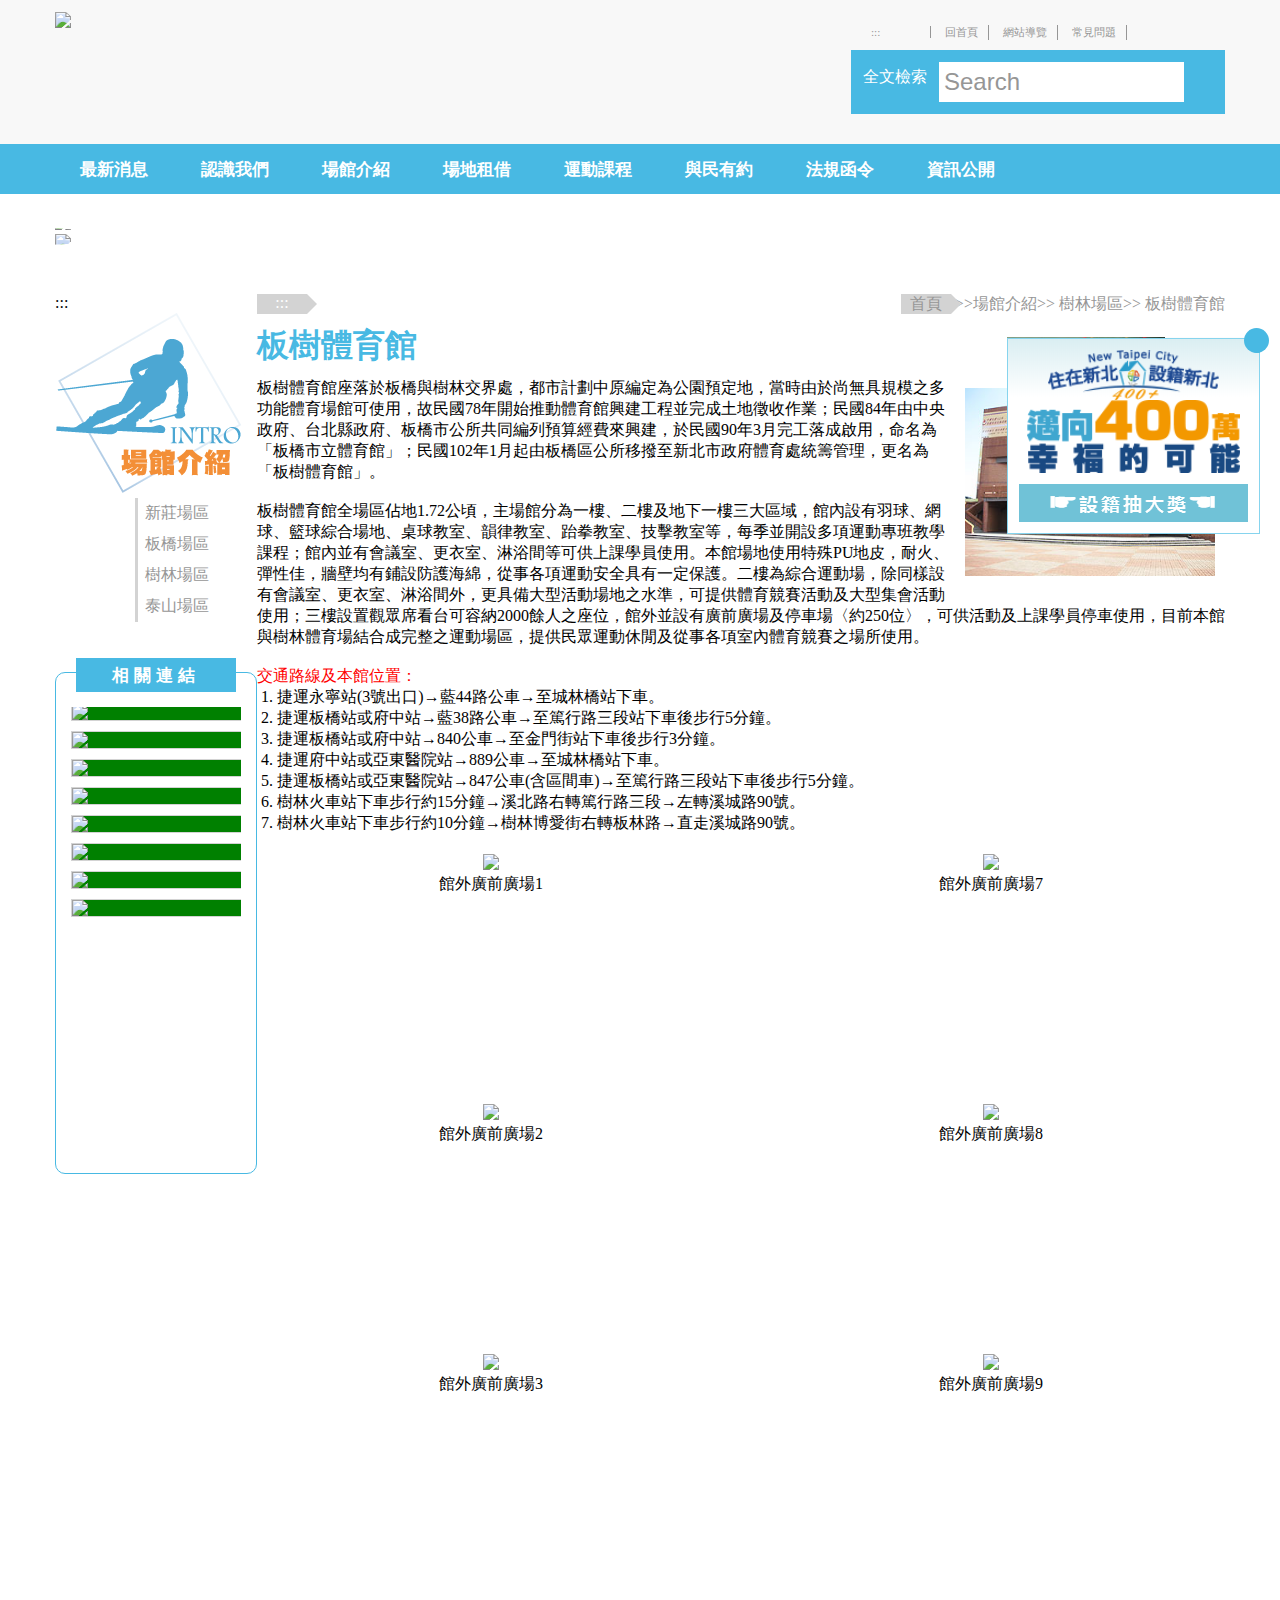
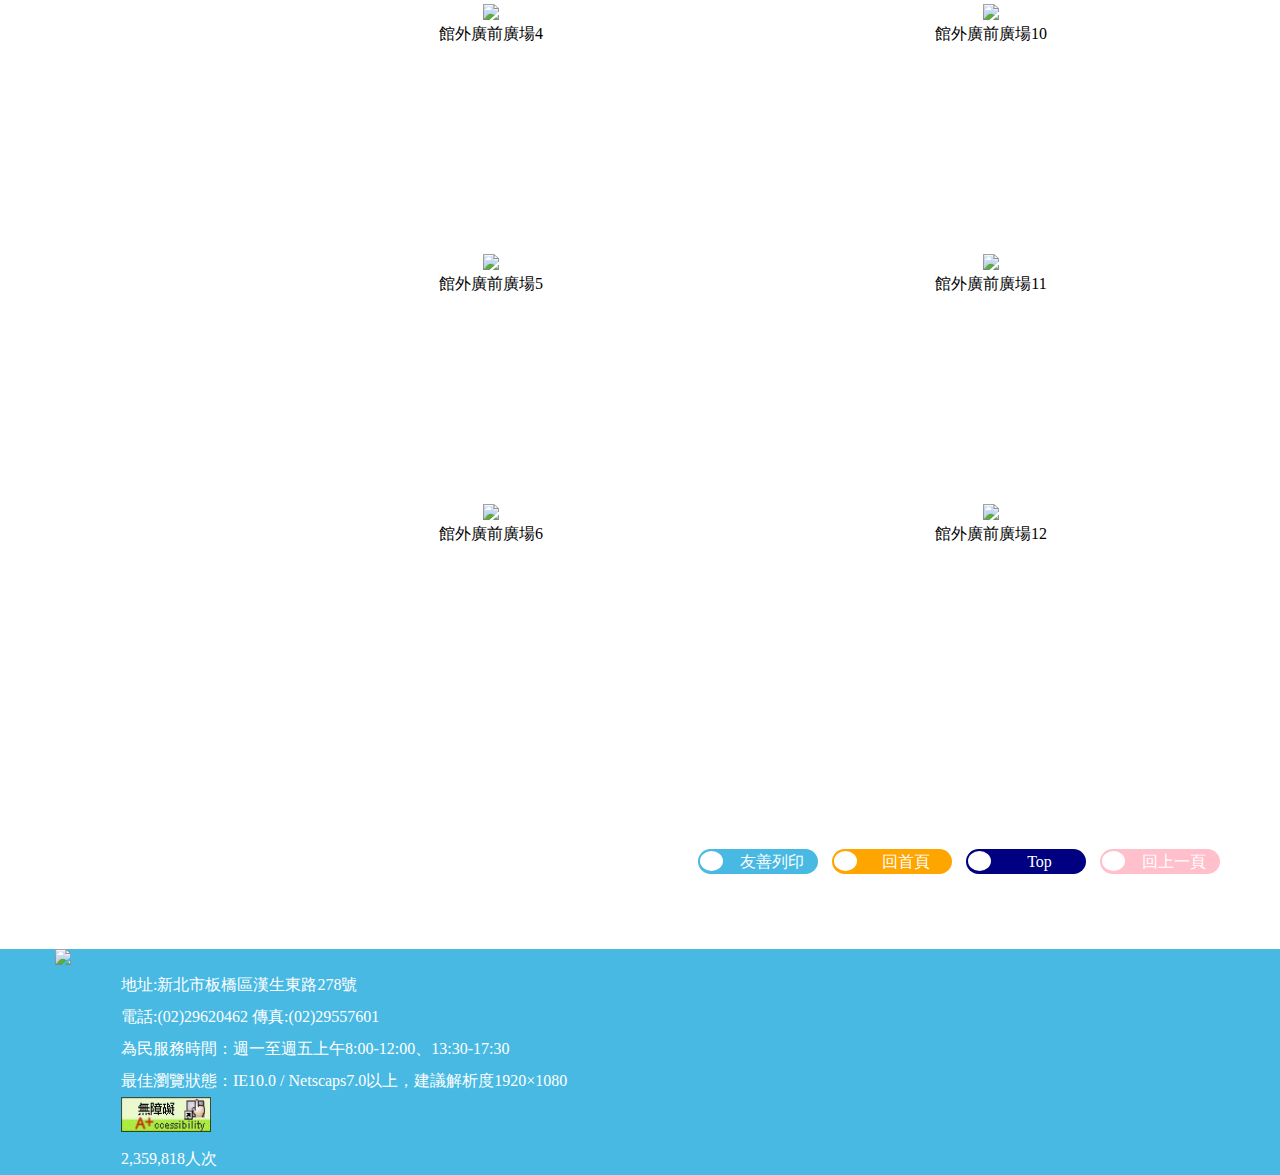
==== index.html @ 64bc8eb4 "Rename stadium.html to index.html" ====
<!DOCTYPE html>
<html>
<head>
    <title>板樹體育館</title>
    <meta name="viewport" content="width=device-width, initial-scale=1.0">
    <meta charset="UTF-8">
    <link rel="stylesheet" href="https://use.fontawesome.com/releases/v5.5.0/css/all.css" integrity="sha384-B4dIYHKNBt8Bc12p+WXckhzcICo0wtJAoU8YZTY5qE0Id1GSseTk6S+L3BlXeVIU" crossorigin="anonymous">
    <link href="https://upload.wikimedia.org/wikipedia/commons/thumb/e/e9/New_Taipei_City_Government_Logo.svg/200px-New_Taipei_City_Government_Logo.svg.png" rel="icon" type="image/x-icon">
   
   	<script src="jquery-3.3.1.min.js"></script>
    <link rel="stylesheet" href="https://cdnjs.cloudflare.com/ajax/libs/Swiper/4.4.1/css/swiper.min.css">
    <link rel="stylesheet" href="path/to/swiper.min.css">
   
    <link href="stadium.css" rel="stylesheet" type="text/css">
</head>
<body>
    <div class="wrapper">
        <div id="header">
            <div class="header-container">
                <div id="logo">
                        <a href="#"><img src="https://www.t-sports.ntpc.gov.tw/archive/image/logo.png"></img></a>
                    </div>
                <div id="hamburger"><i class="fas fa-bars"></i></div>  
                <div id="search">       
                        <ul>
                            <a href="#" ><li id="dots-icon" style="padding-right: 50px;"><div>:::</div></li></a><span>上方選單</span>
                            <a href="#"><li>回首頁</li></a><span>回首頁</span>
                            <a href="#"><li>網站導覽</li></a><span>回首頁</span>
                            <a href="#"><li>常見問題</li></a><span>回首頁</span>
                        </ul>
                        <div class="search-group">
                            <div class="text">全文檢索</div>
                            <div class="search-wrapper">
                                <input type="text" name="search" value="Search" maxlength="12" autocomplete="on" onfocus="this.value=''" id="input"/>
                                <button><i class="fas fa-search"></i></button>
                            </div>
                        </div>
                    </div> 
            </div>
        </div>
        
        <div id="nav">
            <div class="nav-container">
                    <li CLASS="nav-list">
                        <div class="nav-title"><a href="#"><p>最新消息<i class="fas fa-caret-down"></i></p></a></div>
                        <ul class="dropdown-menu">
                            <li><a href="#">活動訊息</a></li>
                            <li><a href="#">公告</a></li>
                            <li><a href="#">新聞</a></li>
                            <li><a href="#">活動花絮</a></li>
                        </ul>
                    </li>
                    <li CLASS="nav-list">
                        <div class="nav-title"><a href="#"><p>認識我們<i class="fas fa-caret-down"></i></p></a></div>
                        <ul class="dropdown-menu">
                            <li><a href="#">活動訊息</a></li>
                            <li><a href="#">公告</a></li>
                            <li><a href="#">新聞</a></li>
                            <li><a href="#">活動花絮</a></li>
                        </ul>
                    </li>
                    <li CLASS="nav-list">
                        <div class="nav-title"><a href="#"><p>場館介紹<i class="fas fa-caret-down"></i></p></a></div>
                        <ul class="dropdown-menu">
                            <li><a href="#">活動訊息</a></li>
                            <li><a href="#">公告</a></li>
                            <li><a href="#">新聞</a></li>
                            <li><a href="#">活動花絮</a></li>
                        </ul>
                    </li>
                    <li CLASS="nav-list">
                        <div class="nav-title"><a href="#"><p>場地租借<i class="fas fa-caret-down"></i></p></a></div>
                        <ul class="dropdown-menu">
                            <li><a href="#">活動訊息</a></li>
                            <li><a href="#">公告</a></li>
                            <li><a href="#">新聞</a></li>
                            <li><a href="#">活動花絮</a></li>
                        </ul>
                    </li>
                    <li CLASS="nav-list">
                        <div class="nav-title"><a href="#"><p>運動課程<i class="fas fa-caret-down"></i></p></a></div>
                        <ul class="dropdown-menu">
                            <li><a href="#">活動訊息</a></li>
                            <li><a href="#">公告</a></li>
                            <li><a href="#">新聞</a></li>
                            <li><a href="#">活動花絮</a></li>
                        </ul>
                    </li>
                    <li CLASS="nav-list">
                        <div class="nav-title"><a href="#"><p>與民有約<i class="fas fa-caret-down"></i></p></a></div>
                        <ul class="dropdown-menu">
                            <li><a href="#">活動訊息</a></li>
                            <li><a href="#">公告</a></li>
                            <li><a href="#">新聞</a></li>
                            <li><a href="#">活動花絮</a></li>
                        </ul>
                    </li>
                    <li CLASS="nav-list">
                        <div class="nav-title"><a href="#"><p>法規函令<i class="fas fa-caret-down"></i></p></a></div>
                        <ul class="dropdown-menu">
                            <li><a href="#">活動訊息</a></li>
                            <li><a href="#">公告</a></li>
                            <li><a href="#">新聞</a></li>
                            <li><a href="#">活動花絮</a></li>
                        </ul>
                    </li>
                    <li CLASS="nav-list">
                        <div class="nav-title"><a href="#"><p>資訊公開<i class="fas fa-caret-down"></i></p></a></div>
                        <ul class="dropdown-menu">
                            <li><a href="#">活動訊息</a></li>
                            <li><a href="#">公告</a></li>
                            <li><a href="#">新聞</a></li>
                            <li><a href="#">活動花絮</a></li>
                        </ul>
                    </li>
            </div>
        </div>
        <!--hidden-dropdown-->
        <div id="hidden">
            <div class="search">       
                        <ul>
                            <a href="#" ><li id="dots-icon" style="padding-right: 50px;"><div>:::</div></li></a>
                            <a href="#"><li>回首頁</li></a>
                            <a href="#"><li>網站導覽</li></a>
                            <a href="#"><li>常見問題</li></a>
                        </ul>
                        <div class="search-group">
                            <div class="text">全文檢索</div>
                            <div class="search-wrapper">
                                <input type="text" name="search" value="Search" maxlength="12" autocomplete="on" onfocus="this.value=''" id="input"/>
                                <button><i class="fas fa-search"></i></button>
                            </div>
                        </div>
                    </div>
           <div class="nav">
            <div class="nav-container">
                <li CLASS="nav-list">
                        <div class="nav-title"><a href="#"><p>最新消息<i class="fas fa-caret-down"></i></p></a></div>
                        <ul class="dropdown-menu">
                            <li><a href="#">活動訊息</a></li>
                            <li><a href="#">公告</a></li>
                            <li><a href="#">新聞</a></li>
                            <li><a href="#">活動花絮</a></li>
                        </ul>
                    </li>
                    <li CLASS="nav-list">
                        <div class="nav-title"><a href="#"><p>認識我們<i class="fas fa-caret-down"></i></p></a></div>
                        <ul class="dropdown-menu">
                            <li><a href="#">活動訊息</a></li>
                            <li><a href="#">公告</a></li>
                            <li><a href="#">新聞</a></li>
                            <li><a href="#">活動花絮</a></li>
                        </ul>
                    </li>
                    <li CLASS="nav-list">
                        <div class="nav-title"><a href="#"><p>場館介紹<i class="fas fa-caret-down"></i></p></a></div>
                        <ul class="dropdown-menu">
                            <li><a href="#">活動訊息</a></li>
                            <li><a href="#">公告</a></li>
                            <li><a href="#">新聞</a></li>
                            <li><a href="#">活動花絮</a></li>
                        </ul>
                    </li>
                    <li CLASS="nav-list">
                        <div class="nav-title"><a href="#"><p>場地租借<i class="fas fa-caret-down"></i></p></a></div>
                        <ul class="dropdown-menu">
                            <li><a href="#">活動訊息</a></li>
                            <li><a href="#">公告</a></li>
                            <li><a href="#">新聞</a></li>
                            <li><a href="#">活動花絮</a></li>
                        </ul>
                    </li>
                    <li CLASS="nav-list">
                        <div class="nav-title"><a href="#"><p>運動課程<i class="fas fa-caret-down"></i></p></a></div>
                        <ul class="dropdown-menu">
                            <li><a href="#">活動訊息</a></li>
                            <li><a href="#">公告</a></li>
                            <li><a href="#">新聞</a></li>
                            <li><a href="#">活動花絮</a></li>
                        </ul>
                    </li>
                    <li CLASS="nav-list">
                        <div class="nav-title"><a href="#"><p>與民有約<i class="fas fa-caret-down"></i></p></a></div>
                        <ul class="dropdown-menu">
                            <li><a href="#">活動訊息</a></li>
                            <li><a href="#">公告</a></li>
                            <li><a href="#">新聞</a></li>
                            <li><a href="#">活動花絮</a></li>
                        </ul>
                    </li>
                    <li CLASS="nav-list">
                        <div class="nav-title"><a href="#"><p>法規函令<i class="fas fa-caret-down"></i></p></a></div>
                        <ul class="dropdown-menu">
                            <li><a href="#">活動訊息</a></li>
                            <li><a href="#">公告</a></li>
                            <li><a href="#">新聞</a></li>
                            <li><a href="#">活動花絮</a></li>
                        </ul>
                    </li>
                    <li CLASS="nav-list">
                        <div class="nav-title"><a href="#"><p>資訊公開<i class="fas fa-caret-down"></i></p></a></div>
                        <ul class="dropdown-menu">
                            <li><a href="#">活動訊息</a></li>
                            <li><a href="#">公告</a></li>
                            <li><a href="#">新聞</a></li>
                            <li><a href="#">活動花絮</a></li>
                        </ul>
                    </li>
            </div>
        </div>
        </div>
        <div id="slider">
            <div id="slider-container">
                <div class="swiper-container">
                    <div class="swiper-wrapper">
                        <div class="swiper-slide">
                            <img src="https://vinsonmortgage.com/wp-content/uploads/2016/01/little-girl-with-puppy-on-the-couch-1200x350-c-default.jpg">
                        </div>
                        <div class="swiper-slide">
                            <img src="https://dogslednh.com/wp-content/uploads/2016/11/Sled-Dogs-1200x350.jpg">
                        </div>
                        <div class="swiper-slide">
                            <img src="https://metrodogsmn.com/wp-content/uploads/2012/01/Blog-Jan-182-1200x350-c-default.jpg">
                        </div>
                    </div>                
                </div>   

            </div>
            <div id="whitespace-top"></div>
            <div id="whitespace-bottom"></div>
        </div>
        
        <div id="main">
            <menu id="menu">
                <div id="left-icon" onclick="goUpH()">:::</div>
                <img src="img/ski.png" alt="場館介紹"></img>
                <ul>
                    <li><span class="ball">(..)</span><a href="https://www.t-sports.ntpc.gov.tw/content/?parent_id=10127&type_id=10127">新莊場區</a></li>     
                    <li><span class="ball">(..)</span><a href="https://www.t-sports.ntpc.gov.tw/content/?parent_id=10127&type_id=10127">板橋場區</a></li>
                    <li><span class="ball">(..)</span><a href="https://www.t-sports.ntpc.gov.tw/content/?parent_id=10127&type_id=10127">樹林場區</a></li>
                    <li><span class="ball">(..)</span><a href="https://www.t-sports.ntpc.gov.tw/content/?parent_id=10127&type_id=10127">泰山場區</a></li>
                </ul>
                <div id="links">
                    <h2>相關連結</h2>
                        <div class="img-container">
                            <div><a href="#"><img src="https://www.t-sports.ntpc.gov.tw/archive/ad/5paw5YyX5pm65oWn56S(2B5Y2A57O757WxXzE4MDkwMzAyMDQyMw(3D(3D.gif"></a></div>
    	                    <div><a href="#"><img src="https://www.t-sports.ntpc.gov.tw/archive/ad/QmFubmVyNTYweDE1MHAoQUnmqpQpLmpwZy3lpKflsLrlr7hfMTgxMDE4MDE1MTE0.jpg"></a></div>
    	                    <div><a href="#"><img src="https://www.t-sports.ntpc.gov.tw/archive/ad/NDQ0NDQ057ay6Lev5LiN5Y(2Bv6LOj6I(2B46YWS572w6YyiKOWwj(2BWclilfMTgwNTMxMDkxNjI3.jpg"></a></div>
    	                    <div><a href="#"><img src="https://www.t-sports.ntpc.gov.tw/archive/ad/5aSv6YGL5YuVYmFubmVyLTEyMFg2MC0tMDQxOF8xODA0MTgwOTA1NTg(3D.jpg"></a></div>
    	                    <div><a href="#"><img src="https://www.t-sports.ntpc.gov.tw/archive/ad/aW1hZ2UxNjM2MDc4MTg2MjY0MjI4NjAzIC0yXzE2MDgzMTEwMzYzNQ(3D(3D.jpg"></a></div>
    	                    <div><a href="#"><img src="https://www.t-sports.ntpc.gov.tw/archive/ad/bG9nb18xNjA2MjIwOTI4MDU(3D.png"></a></div>
    	                    <div><a href="#"><img src="https://www.t-sports.ntpc.gov.tw/archive/ad/MTIzXzE2MDYxNzA2MjE0OA(3D(3D.jpg"></a></div>
    	                    <div><a href="#"><img src="https://www.t-sports.ntpc.gov.tw/archive/ad/YmFubmVyXzYwNDhfMTUwNTI3MTE1MTQ0.bmp"></a></div>
                        </div>  
                </div>
            </menu>
            <div id="content">
                <div class="icon-sign" id="icon-dot" onclick="goUp()">:::</div>
                <div style="float:right">
                <div class="icon-sign" id="firstpage"><a href="https://www.t-sports.ntpc.gov.tw/">首頁</a></div>
                    <a href="#">>>場館介紹>></a>
                    <a href="#">樹林場區>></a>
                    <a href="#">板樹體育館</a>    
                </div>
                <h1>板樹體育館</h1>
                <img id="img-left" src="img/building.jpg"></img>
                <p>板樹體育館座落於板橋與樹林交界處，都市計劃中原編定為公園預定地，當時由於尚無具規模之多功能體育場館可使用，故民國78年開始推動體育館興建工程並完成土地徵收作業；民國84年由中央政府、台北縣政府、板橋市公所共同編列預算經費來興建，於民國90年3月完工落成啟用，命名為「板橋市立體育館」；民國102年1月起由板橋區公所移撥至新北市政府體育處統籌管理，更名為「板樹體育館」。</p>
                <br>
                <p>板樹體育館全場區佔地1.72公頃，主場館分為一樓、二樓及地下一樓三大區域，館內設有羽球、網球、籃球綜合場地、桌球教室、韻律教室、跆拳教室、技擊教室等，每季並開設多項運動專班教學課程；館內並有會議室、更衣室、淋浴間等可供上課學員使用。本館場地使用特殊PU地皮，耐火、彈性佳，牆壁均有鋪設防護海綿，從事各項運動安全具有一定保護。二樓為綜合運動場，除同樣設有會議室、更衣室、淋浴間外，更具備大型活動場地之水準，可提供體育競賽活動及大型集會活動使用；三樓設置觀眾席看台可容納2000餘人之座位，館外並設有廣前廣場及停車場〈約250位〉，可供活動及上課學員停車使用，目前本館與樹林體育場結合成完整之運動場區，提供民眾運動休閒及從事各項室內體育競賽之場所使用。</p>
                <br>
                <p style="color:red">交通路線及本館位置：</p>
               <ol>
                 <li>捷運永寧站(3號出口)→藍44路公車→至城林橋站下車。</li>  
                 <li>捷運板橋站或府中站→藍38路公車→至篤行路三段站下車後步行5分鐘。</li>  
                 <li>捷運板橋站或府中站→840公車→至金門街站下車後步行3分鐘。</li>  
                 <li>捷運府中站或亞東醫院站→889公車→至城林橋站下車。</li>  
                 <li>捷運板橋站或亞東醫院站→847公車(含區間車)→至篤行路三段站下車後步行5分鐘。</li>  
                 <li>樹林火車站下車步行約15分鐘→溪北路右轉篤行路三段→左轉溪城路90號。</li>  
                 <li>樹林火車站下車步行約10分鐘→樹林博愛街右轉板林路→直走溪城路90號。</li>  
               </ol>
                <div id="gallery">
                    <div class="thumbnail">
                        <div class="img-container">
                            <img src="https://www.t-sports.ntpc.gov.tw/archive/image/pic04j_03.jpg">
                        </div>
                        <p>館外廣前廣場1</p>
                    </div>
                    <div class="thumbnail">
                        <div class="img-container">
                            <img src="https://www.t-sports.ntpc.gov.tw/archive/image/pic04j_05.jpg">
                        </div>
                        <p>館外廣前廣場2</p>
                    </div>
                    <div class="thumbnail">
                        <div class="img-container">
                            <img src="https://www.t-sports.ntpc.gov.tw/archive/image/pic04j_06.jpg">
                        </div>
                        <p>館外廣前廣場3</p>
                    </div>
                    <div class="thumbnail">
                        <div class="img-container">
                            <img src="https://www.t-sports.ntpc.gov.tw/archive/image/pic04j_07.jpg">
                        </div>
                        <p>館外廣前廣場4</p>
                    </div>
                    <div class="thumbnail">
                        <div class="img-container">
                            <img src="https://www.t-sports.ntpc.gov.tw/archive/image/pic04j_08.jpg">
                        </div>
                        <p>館外廣前廣場5</p>
                    </div>
                    <div class="thumbnail">
                        <div class="img-container">
                            <img src="https://www.t-sports.ntpc.gov.tw/archive/image/pic04j_09.jpg">
                        </div>
                        <p>館外廣前廣場6</p>
                    </div>
                    <div class="thumbnail">
                        <div class="img-container">
                            <img src="https://www.t-sports.ntpc.gov.tw/archive/image/pic04j_10.jpg">
                        </div>
                        <p>館外廣前廣場7</p>
                    </div>
                    <div class="thumbnail">
                        <div class="img-container">
                            <img src="https://www.t-sports.ntpc.gov.tw/archive/image/pic04j_11.jpg">
                        </div>
                        <p>館外廣前廣場8</p>
                    </div>
                    <div class="thumbnail">
                        <div class="img-container">
                            <img src="https://www.t-sports.ntpc.gov.tw/archive/image/pic04j_12.jpg">
                        </div>
                        <p>館外廣前廣場9</p>
                    </div>
                    <div class="thumbnail">
                        <div class="img-container">
                            <img src="https://www.t-sports.ntpc.gov.tw/archive/image/pic04j_13.jpg">
                        </div>
                        <p>館外廣前廣場10</p>
                    </div>
                    <div class="thumbnail">
                        <div class="img-container">
                            <img src="https://www.t-sports.ntpc.gov.tw/archive/image/pic04j_12.jpg">
                        </div>
                        <p>館外廣前廣場11</p>
                    </div>
                    <div class="thumbnail">
                        <div class="img-container">
                            <img src="https://www.t-sports.ntpc.gov.tw/archive/image/pic04j_07.jpg">
                        </div>
                        <p>館外廣前廣場12</p>
                    </div>
                </div>
                <div id="icon-roundsign-group">
                    <div class="icon-roundsign" id="print">
                        <i class="fas fa-laptop"></i><p>友善列印</p>
                    </div>
                    <div class="icon-roundsign" id="home">
                        <i class="fas fa-home"></i>回首頁
                    </div>
                    <div class="icon-roundsign" id="top">
                        <i class="fas fa-cloud-upload-alt"></i>Top
                    </div>
                    <div class="icon-roundsign" id="previous">
                        <i class="fas fa-arrow-right"></i>回上一頁
                    </div>
                </div>
            </div>            
        </div>
        
        <div id="footer">
            <div class="footer-container">
                <div id="small-logo">
                        <a href="mailto:www.googl.com"><img src="https://www.t-sports.ntpc.gov.tw/archive/image/logo.png"></img></a>
                    </div>
                    <div id="contact">
                        <p>地址:新北市板橋區漢生東路278號</p>
                        <p>電話:(02)29620462 傳真:(02)29557601</p>
                        <p>為民服務時間：週一至週五上午8:00-12:00、13:30-17:30</p>
                        <p>最佳瀏覽狀態：IE10.0 / Netscaps7.0以上，建議解析度1920×1080</p>
                        <img src="img/A+.jpg" style="width:90px; height:35px">
                        <p>2,359,818人次</p>
                    </div>
            </div>
        </div>            
    </div>
     <div id="banner">
        <img src="img/banner.png"></img>
        <div class="close">
            <i class="fas fa-times"></i>
        </div>
    </div>
<script src="https://ajax.googleapis.com/ajax/libs/jquery/3.3.1/jquery.min.js"></script>				
<script src="https://cdnjs.cloudflare.com/ajax/libs/Swiper/4.4.1/js/swiper.min.js"></script>
<script src="https://cdnjs.cloudflare.com/ajax/libs/Swiper/4.4.1/js/swiper.esm.js"></script>
<script src="https://cdnjs.cloudflare.com/ajax/libs/Swiper/4.4.1/js/swiper.esm.bundle.js"></script>
    
<script type="text/javascript" src="stadium.js"></script>
<script src="path/to/swiper.min.js"></script>
</body>
</html>
---- stadium.css ----
/*css variables*******************************************************************/
:root{
    --grey:#969696;
    --blue:#48b9e3;
}
/*global*************************************************************************/
*{
    margin:0;
    padding:0;
}
/*.wrapper{*/
/*    display:grid;*/
/*    grid-template-areas:"header"*/
/*                        "nav"*/
/*                        "slider"*/
/*                        "main"*/
/*                        "footer"*/
/*}*/
/*#header{grid-area:header; z-index: 5}*/
/*#nav{grid-area:nav;z-index: 5}*/
/*#slider{grid-area:slider;}*/
/*#main{grid-area:main;z-index: 3}*/
/*#footer{grid-area:footer;}*/
/*.nested{*/
/*    display:grid;*/
/*    grid-template-areas:"left right";*/
    /*grid-template-columns:250px 1fr;*/
/*    grid-gap:3em;*/
/*}*/
/*#logo{grid-area:left;justify-self:start}*/
/*#search{grid-area:right;justify-self:end}*/
/*#menu{grid-area:left}*/
/*#content{grid-area:right}*/
/*#small-logo{grid-area:left;}*/
/*#contact{grid-area:right;}*/

/********************************************************************************/
.header-container, .nav-container, .img-container, #main, .footer-container{
    max-width:1170px;
    margin:0 auto;
}
#header{
    background:#f8f8f8;
    position: relative;
}
.header-container{
    position: relative;
    height:120px;
    padding:12px;
}
#hamburger{
    position: absolute;
    right:20px;
    cursor:pointer;
    display: none;
}
#hamburger i{
    color:var(--blue);
    border:1px var(--blue) solid;
    border-radius: 5px;
    padding:5px 12px;
    font-size: 2rem;
}
#logo{
    display: inline-block;
    float:left;
}
#search{
    display: inline-block;
    position: absolute;
    right:12px;
}
#search ul{
    margin:10px;
}
#search li{
    display: inline-block;
    color:var(--grey);
    padding:0 10px;
    border-right:1px var(--grey) solid;
    font-size:0.7rem; 
}
#search ul span{
    background:lightgrey;
    border-radius: 10px;
    padding:5px 10px;
    display: none;
}
.search-group{
    background:var(--blue);
    width:350px;
    color:white;  
    display:table-cell;
    padding:12px;
}
.search-group .text{
    float:left;
    vertical-align: middle;
    margin:5px 12px 5px 0;
}
.search-wrapper{
    position: relative;
    width:70%;
    float: left;
}
.search-wrapper input{
    float:left;
    box-sizing: border-box;
    /*padding-right:60px;*/
    width:100%;
    border:none;
    height:40px;
    color:var(--grey);
    padding-left: 5px;
    font-size: 1.5rem;
}
.search-wrapper button{
    position: absolute;
    top:0;
    right:0;
    width:20%;
    border:none;
    height: 40px;
    background:none;
}
.search-wrapper i{
    color:var(--grey);
    font-size: 1rem;
    cursor: pointer;
}
#search button:hover, #hidden .search button:hover{
    border:5px lightgrey solid;
}
#search ul li:hover{
    color:orange;
}
#nav{
    background:var(--blue);   
    height:50px;
}
#nav .nav-list{
    display: inline-block;
    font-weight: 900;
    line-height:50px;/*vertical center the text*/
    text-align: center;
    width:10%;
}
#nav .nav-title:hover{
      transform: skewX(-20deg); 
      background:#fff;
      color:blue;
}
#nav .nav-title p{
    font-size: calc(11px + 0.5vw);/*font-size responsive*/
}
#nav .nav-title p:hover{
    color:var(--blue);
    transform:skewX(20deg);
}
.nav-title a{
    color:#fff;
    text-decoration: none;
}
.dropdown-menu{
    display: none;
    position: absolute;/*will not change the outlet of .nav-title*/
    z-index: 90;
}
.dropdown-menu li{
    background:rgba(29, 139, 181, 0.9);;
    opacity:0.8;
    width:190px;
    list-style:none;
    text-align: left;
}
.dropdown-menu a{
    text-decoration: none;
    color:#fff;
    font-size:0.7rem;
    font-weight: bold;   
    line-height:37px;
    display: block;/*make a same width as li*/
    border-bottom:1px solid var(--blue);
    padding-left:10px;
}
#nav .dropdown-menu li:hover, #hidden .dropdown-menu li:hover{
    background:var(--blue);
    transition:all .5s linear;
}
#nav .dropdown-menu li a:hover, #hidden .dropdown-menu li a:hover{
    padding-left: 15px;
    transition:all .1s ease-in-out;
}
#hidden{
    display: none;
}
#slider{
    background:url("https://ak0.picdn.net/shutterstock/videos/3680510/thumb/1.jpg");
    margin:0 auto;
    width:100%;
    position: relative;
    overflow: hidden;
    margin:20px auto;
}
#slider img:hover{
    cursor: grab;
}
#slider img:active{
    cursor: grabbing;
}
#slider img:hover:after{
    cursor:grabbing;
}
#slider #slider-container{
    max-width: 1170px;
    margin:0 auto;
    animation:fader 3s;
}
#slider img{
    max-width: 1170px;
    margin: 0 auto;
    width:100%;
    max-width: 1170px;
}
.fade {
  /*  animation:fade 2s infinate;*/
  /*  -webkit-animation-name: fade;*/
  /*  -webkit-animation-duration: 2s;*/
  /*animation-delay: 1s;*/
  animation:fade 2s ease-in-out;
  animation-fill-mode: forwards;
  /*opacity: 0.5;*/
}
@keyframes fade {
  0% {opacity: 0} 
  30% {opacity: 1}
  70%{opacity: 1}
  100%{opacity: 0}
}
@-webkit-keyframes fade {
  0% {opacity: 0} 
  30% {opacity: 1}
  70%{opacity: 1}
  100%{opacity: 0}
}
/*@keyframes fader {*/
/*  0% {background-image: url("https://vinsonmortgage.com/wp-content/uploads/2016/01/little-girl-with-puppy-on-the-couch-1200x350-c-default.jpg"); background-size:cover;}*/
/*  33%{background-image: url("https://dogslednh.com/wp-content/uploads/2016/11/Sled-Dogs-1200x350.jpg"); background-size:cover;}*/
/*  66% {background-image: url("https://metrodogsmn.com/wp-content/uploads/2012/01/Blog-Jan-182-1200x350-c-default.jpg"); background-size:cover;}*/
/*  100%{background-image: url("https://vinsonmortgage.com/wp-content/uploads/2016/01/little-girl-with-puppy-on-the-couch-1200x350-c-default.jpg"); background-size:cover;}*/
/*}*/
/*@-webkit-keyframes fader {*/
/*0% {background-image: url("https://vinsonmortgage.com/wp-content/uploads/2016/01/little-girl-with-puppy-on-the-couch-1200x350-c-default.jpg"); background-size:cover;}*/
/*  33%{background-image: url("https://dogslednh.com/wp-content/uploads/2016/11/Sled-Dogs-1200x350.jpg"); background-size:cover;}*/
/*  66% {background-image: url("https://metrodogsmn.com/wp-content/uploads/2012/01/Blog-Jan-182-1200x350-c-default.jpg"); background-size:cover;}*/
/*  100%{background-image: url("https://vinsonmortgage.com/wp-content/uploads/2016/01/little-girl-with-puppy-on-the-couch-1200x350-c-default.jpg"); background-size:cover;}*/
/*}*/
#whitespace-top{
    background:#fff;
    width:100vw;
    height:300px;
    transform:skewY(3deg);
    position:absolute;
    top:-255px;
    z-index: 1;
}
#whitespace-bottom{
    background:#fff;
    transform:skewY(-3deg);
    width:100vw;
    height:300px;
    position: absolute;
    margin-top:-60px;
    z-index: 1;
}
/*main*********************************************************************/
#main{
    display: grid;
    grid-template-areas:"left right";
}
#menu{
    grid-area:left;
}
#content{
    grid-area:right;
}
#left-icon{
    width:20px;
}
#left-icon:hover{
    color:orange;
    cursor: pointer;
}
#menu ul{
    margin-left:50px;
    padding:0 10px;
}
#menu ul li{
    padding:5px;
    border-left:lightgrey solid 3px;
    list-style:none;
}
#menu ul li:hover .ball{
    position: relative;
    left:-10px;
    transition:.5s all ease;
    visibility: visible;
}
#menu ul li a:hover{
    color:#cb4154;
    cursor: pointer;
}
#menu ul a{
    color:var(--grey);
    text-decoration: none;
    border:20px;
    position: relative;
}
#menu .ball{
    font-size:2px;
    border-radius: 50px;
    background:#cb4154;
    position: relative;
    left:-40px;
    visibility: hidden;
}
#menu #links{
    border:var(--blue) 1px solid;
    border-radius: 10px;
    width:200px;
    height:500px;
    margin:50px auto;
}
#menu #links h2{
    background:var(--blue);
    color:#fff;
    width:70%;
    margin-top:-15px;
    padding:5px 10px;
    letter-spacing: 5px;
    margin-left: auto;
    margin-right:auto;
    font-size: calc(11px + 0.5vw);
    text-align:center;
}
#links .img-container{
    height:450px;
    margin:15px;
    cursor:pointer;
    overflow:hidden;
}
#links img{
    display: block;
    width:100%;
    height: auto;
    margin-top:10px;
    border: lightgrey 1px solid;
    text-align:center;
    margin-left: auto;
    margin-right:auto;
    background:green;
}


/**********************************************************************************************/

.icon-sign{
    width:50px;
    height:20px;
    background:lightgrey;
    cursor: pointer;
    position: relative;
    text-align:center;
    color: #fff;
    display: inline-block;
}
.icon-sign:before{
     content: "";
    position: absolute;
    right:-15px;
    bottom: 0
    width: 0;
    height: 0;
    border-left: 10px solid lightgrey;
    border-top: 10px solid transparent;
    border-bottom: 10px solid transparent;
    margin-right:5px;
}
#main a{
    text-decoration: none;
    color:var(--grey);
}
#main h1{
    margin:10px 10px 10px 0;
    color:var(--blue);
}
#main h1 div{
    background:var(--blue);
    width:30px;
    height:30px;
    border-radius: 50px;
    display: inline-block;
    vertical-align: middle;
    margin-right:5px;
}
#main #img-left{
    float:right;
    width:250px;
    height: auto;
    margin:10px;
}
#main li{
    margin-left:20px;
}
#main #gallery{
    width:100%;
    margin:20px auto;
    column-count: 2;
    column-gap:2rem;
    height:auto;
}
#main .thumbnail{
    max-width:300px;
    height:250px;
    text-align: center;
    margin: 0 auto;
}
#main .thumbnail img{
    width:300px;
}
#icon-roundsign-group{
    float: right;
    margin:70px 0px;
}
.icon-roundsign{
    width:120px;
    height:25px;
    line-height: 25px;
    border-radius: 20px;
    display: inline-block;
    margin:5px;
    text-align: center;
}
.icon-roundsign i{
    background:#fff;
    border-radius: 50%;
    width:15px;
    height:15px;
    position: relative;
    margin:2px;
    padding:2px 5px 3px 3px;
    float:left;
}
.icon-roundsign#print{
    background:var(--blue);
    color: #fff;
}
.icon-roundsign#print i{
    color:var(--blue);
}
.icon-roundsign#home{
    background:orange;
    color: #fff;
}
.icon-roundsign#home i{
    color:orange;
}
.icon-roundsign#top{
    background:navy;
    color: #fff;
}
.icon-roundsign#top i{
    color:navy;
}
.icon-roundsign#previous{
    background:pink;
    color: #fff;
}
.icon-roundsign#previous i{
    color:pink;
}
#footer{
    background:var(--blue);
}
#footer a img{
    width:50;
}
#footer #contact{
    display: inline;
    color:#fff;
    line-height: 2rem;
    margin-top: 20px;
}
#banner{
    position: fixed;
    top:50%;
    transform: translateY(-50%);
    right: 20px;
    z-index:99;
}
#banner .close{
    position: relative;
    width:25px;
    height:25px;
    border-radius: 50%;
    background:var(--blue);
    top:-210px;
    left:237px;
}
#footer-container{
    position: relative;
}
#footer #small-logo{
    display: inline-block;
    float:left;
    margin-right: 50px;
}
#footer #contact{
    display: inline-block;
}
#banner .close i{
    margin:5px 5px 5px 7px;
    color:#fff;
}
@media only screen and (max-width: 1160px){
    /*.header-container, .nav-container, #main, .footer-container{*/
    /*margin:0 auto;*/
    /*padding:0;*/
    /*}*/
    #main{
        display: block;
        padding:12px;
    }
    #icon-roundsign-group{
        float:inherit;
        margin:50px auto;
    }
    /*.nested{display:inline-block;}*/
    /*#logo{float:left}*/
    /*#search{*/
    /*    float:right;*/
    /*    position: relative;*/
    /*    right:0px;*/
    /*    padding:0px;*/
    /*}*/
    #menu ul{
        margin-left:0px;
        padding:0px;
    }
    #menu ul li{
        font-size:1rem;
        border-left:none;
        border-bottom:1px solid var(--grey);
        margin-left:0px;
    }
    #menu #links{
        width:100%;
        text-align: center;
    }
    #menu #links img{
        width:95%;
    }
    #icon-roundsign-group{
        width:100vw;
        text-align: center;
        margin:25px auto;
    }
    #footer{
        text-align:center;
    }
    #footer #small-logo{
        display: block;
        float: none;
    }
    #footer #small-logo  img{
        width:25%;
    }
    /*#whitespace-bottom{*/
    /*    margin-top: -40px;*/
    /*}*/
}

@media only screen and (max-width: 767px){    
    #search{
        display: none;
    }
    #header{
        z-index: 10 ;
    }    
    #header #logo{
        max-width: 260px;
        width: calc(100% - 70px);
    }
    #header #logo img{
        height: auto; 
        width: auto; ;
        width:100%;
    }
    #hamburger{
        display: inline-block;
        line-height: 120px;
    }
#hidden{
    margin-top:-560px;
    display: block;
    padding:0 15px;
    font-size: 1.2rem;
    transition:all linear 0.3s;
}
#hidden #dots-icon{
    border:none;
    width:0px;
    padding-left: 25px;
    color:var(--grey);
    padding-left: 5px !important;
    padding-right: 25px !important;
}
#hidden .search{
    margin:20px auto;
}
#hidden .search ul{
    margin-bottom: 20px;
}
#hidden .search ul li{
    border:1px solid var(--blue);
    width:25%;
    text-align:center;
    color:var(--blue);
    display: inline-block;
}
#hidden .search-group{
    width:1000px;
}
#hidden .search-wrapper{
    width:79%;
}
#hidden .nav-container{
    width:100%;
}    
#hidden .nav-list{
    list-style:none;
    text-align:center;
    background:#23a4e0;
    border-bottom:1px solid lightblue;
    font-weight: 900;
    letter-spacing: 0.3rem;
    padding:7px;
}
#hidden button i{
    font-size: 2rem;
}
#hidden .dropdown-menu li:hover{
    background:var(--blue);
}
#main #menu{
    margin:0px auto;
}
    #main #gallery{
        margin:10px 0px;
        column-gap:5px;
    }
    /*resize img width and height automatically*/
    #main #img-left{
        max-width:250px;
        width:100%;
        height: auto;
    }
    #gallery .thumbnail img{
        max-width: 100%;
        max-height: 225px;
        height:auto;
    }
    #gallery .thumbnail{
        max-width:100%;
        max-height: 250px;
        height: auto;
    }

    /*****************************************/
    #icon-roundsign-group{
        width:100%;
        margin:20px 0px;
    }
     #content #icon-roundsign-group div{
        width:100%;
        border-radius: 0px;
        height:35px;
        line-height: 35px;
        margin:5px 0px;
    }
    #content #icon-roundsign-group i{
        display: none;
    }
    #footer #small-logo img{
        width:70%;
    }
    #whitespace-top{
        top:-279px;
    }
    #whitespace-bottom{
        margin-top: -29px;
    }
    #slider{
        margin-top:120px;
    }
    #nav{
    visibility: hidden;
        height: 0px;
    }    
    .header-container{
        height: 70px;
    }
    #hamburger{
        line-height: 70px;
    }
    #hamburger i{
        font-size: 1.5rem;
    }
}

@media only screen and (max-width: 476px){
    #whitespace-top{
        top:-290px;
    }
    #whitespace-bottom{
        margin-top: -17px;
    }
    #slider{
        margin-top: 90px;
    }
}
@media only screen and (max-width: 337px){
    #slider{
        margin-top:20px;
    }
}
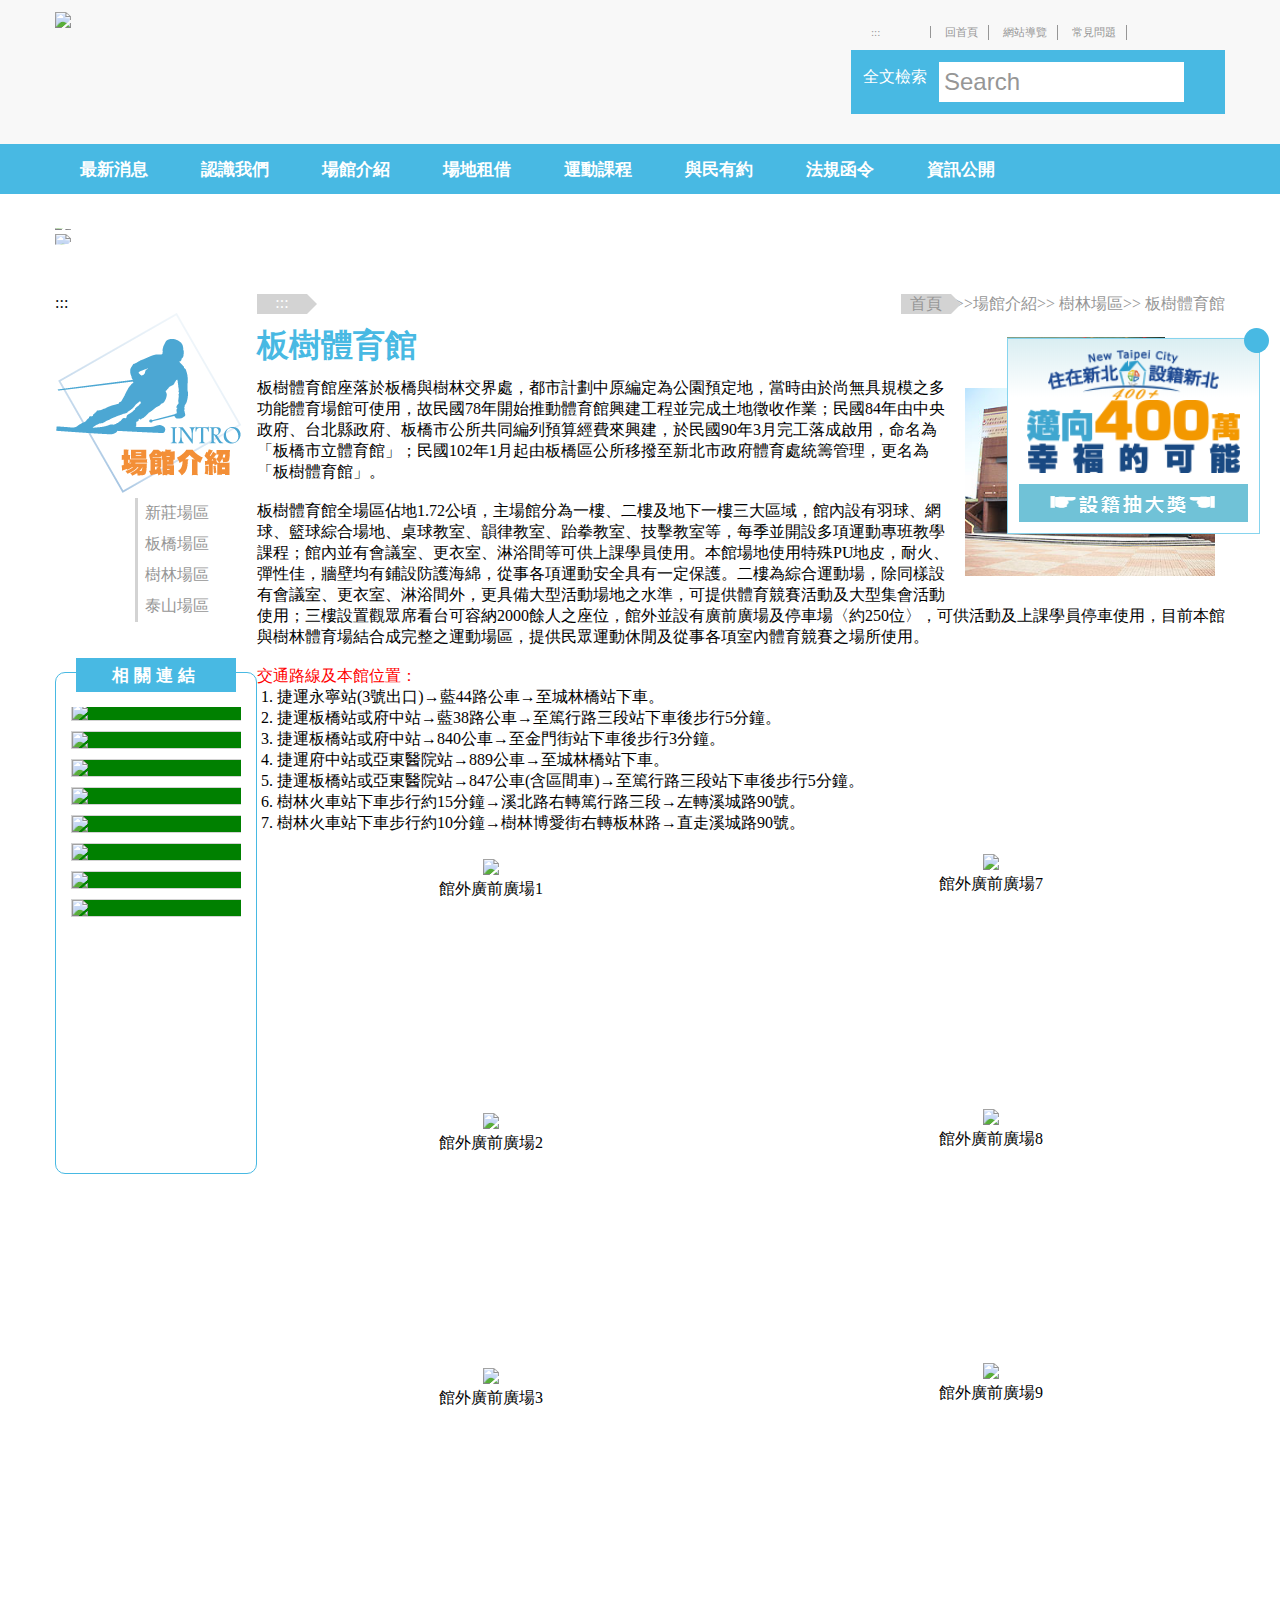
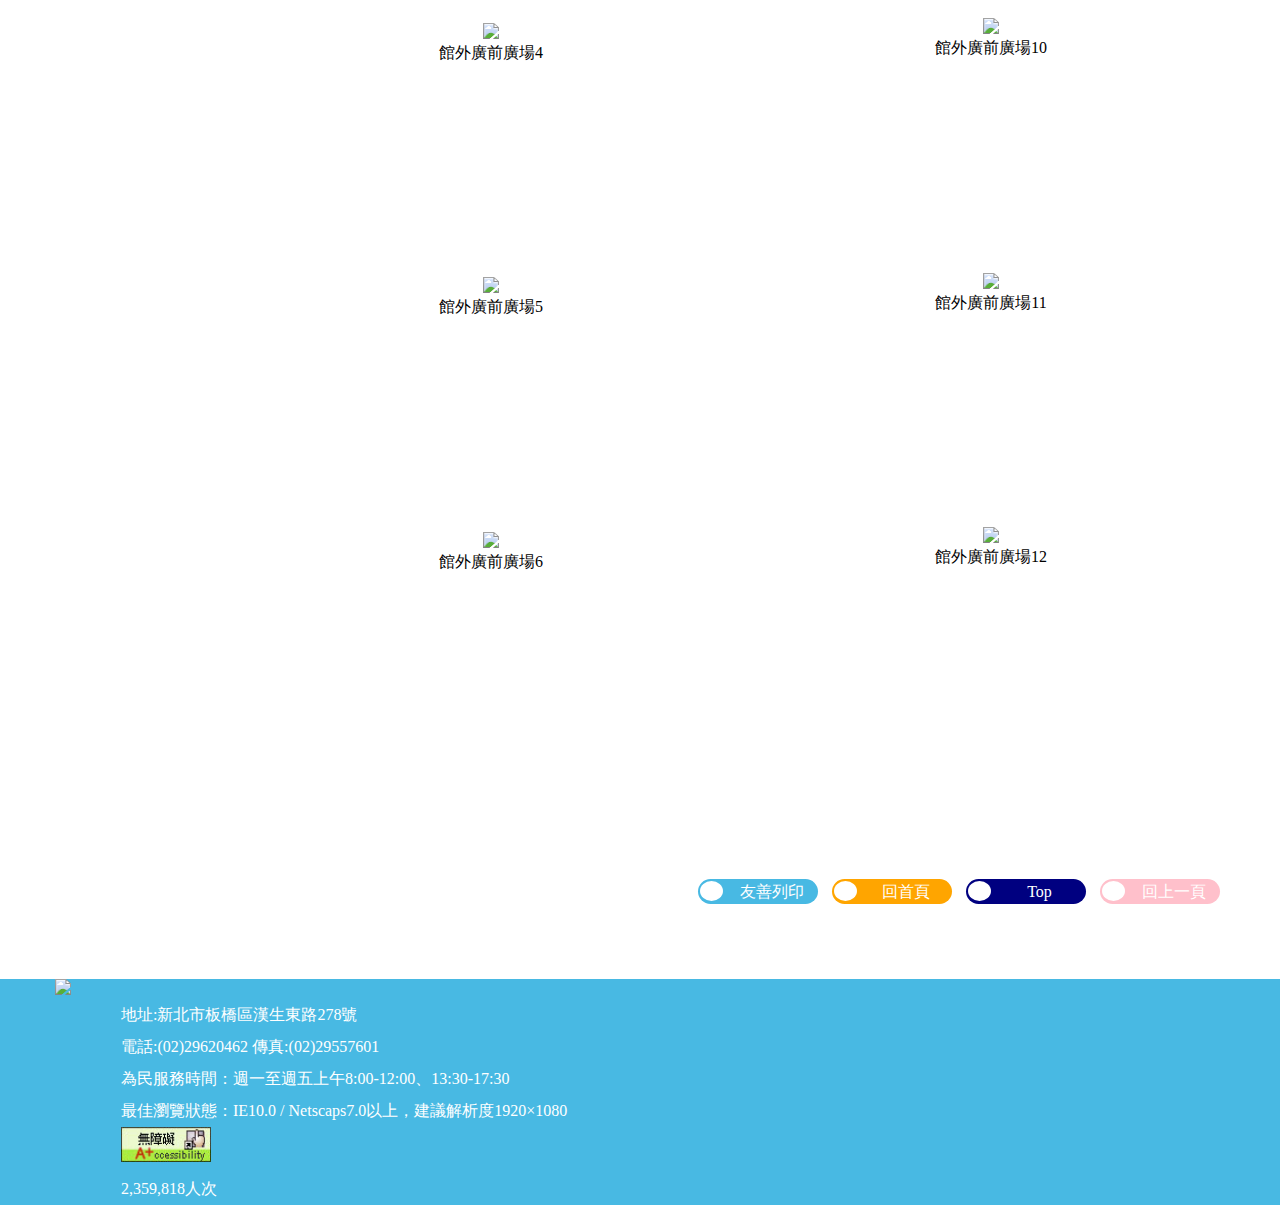
==== commit 3b81b6c5: "Update index.html" ====
--- a/index.html
+++ b/index.html
@@ -256,7 +256,7 @@
             </menu>
             <div id="content">
                 <div class="icon-sign" id="icon-dot" onclick="goUp()">:::</div>
-                <div style="float:right">
+                <div style="float:right" class="right-index">
                 <div class="icon-sign" id="firstpage"><a href="https://www.t-sports.ntpc.gov.tw/">首頁</a></div>
                     <a href="#">>>場館介紹>></a>
                     <a href="#">樹林場區>></a>
--- a/stadium.css
+++ b/stadium.css
@@ -423,7 +423,7 @@
     max-width:300px;
     height:250px;
     text-align: center;
-    margin: 0 auto;
+    margin: 1% auto;
 }
 #main .thumbnail img{
     width:300px;
@@ -519,7 +519,10 @@
     display: inline-block;
 }
 #banner .close i{
-    margin:5px 5px 5px 7px;
+    position: absolute;
+    top: 50%;
+    left: 50%;
+    transform: translate(-50%, -50%);
     color:#fff;
 }
 @media only screen and (max-width: 1160px){
@@ -691,6 +694,9 @@
     #content #icon-roundsign-group i{
         display: none;
     }
+    #content .right-index {
+        font-size: 18px;
+    }
     #footer #small-logo img{
         width:70%;
     }
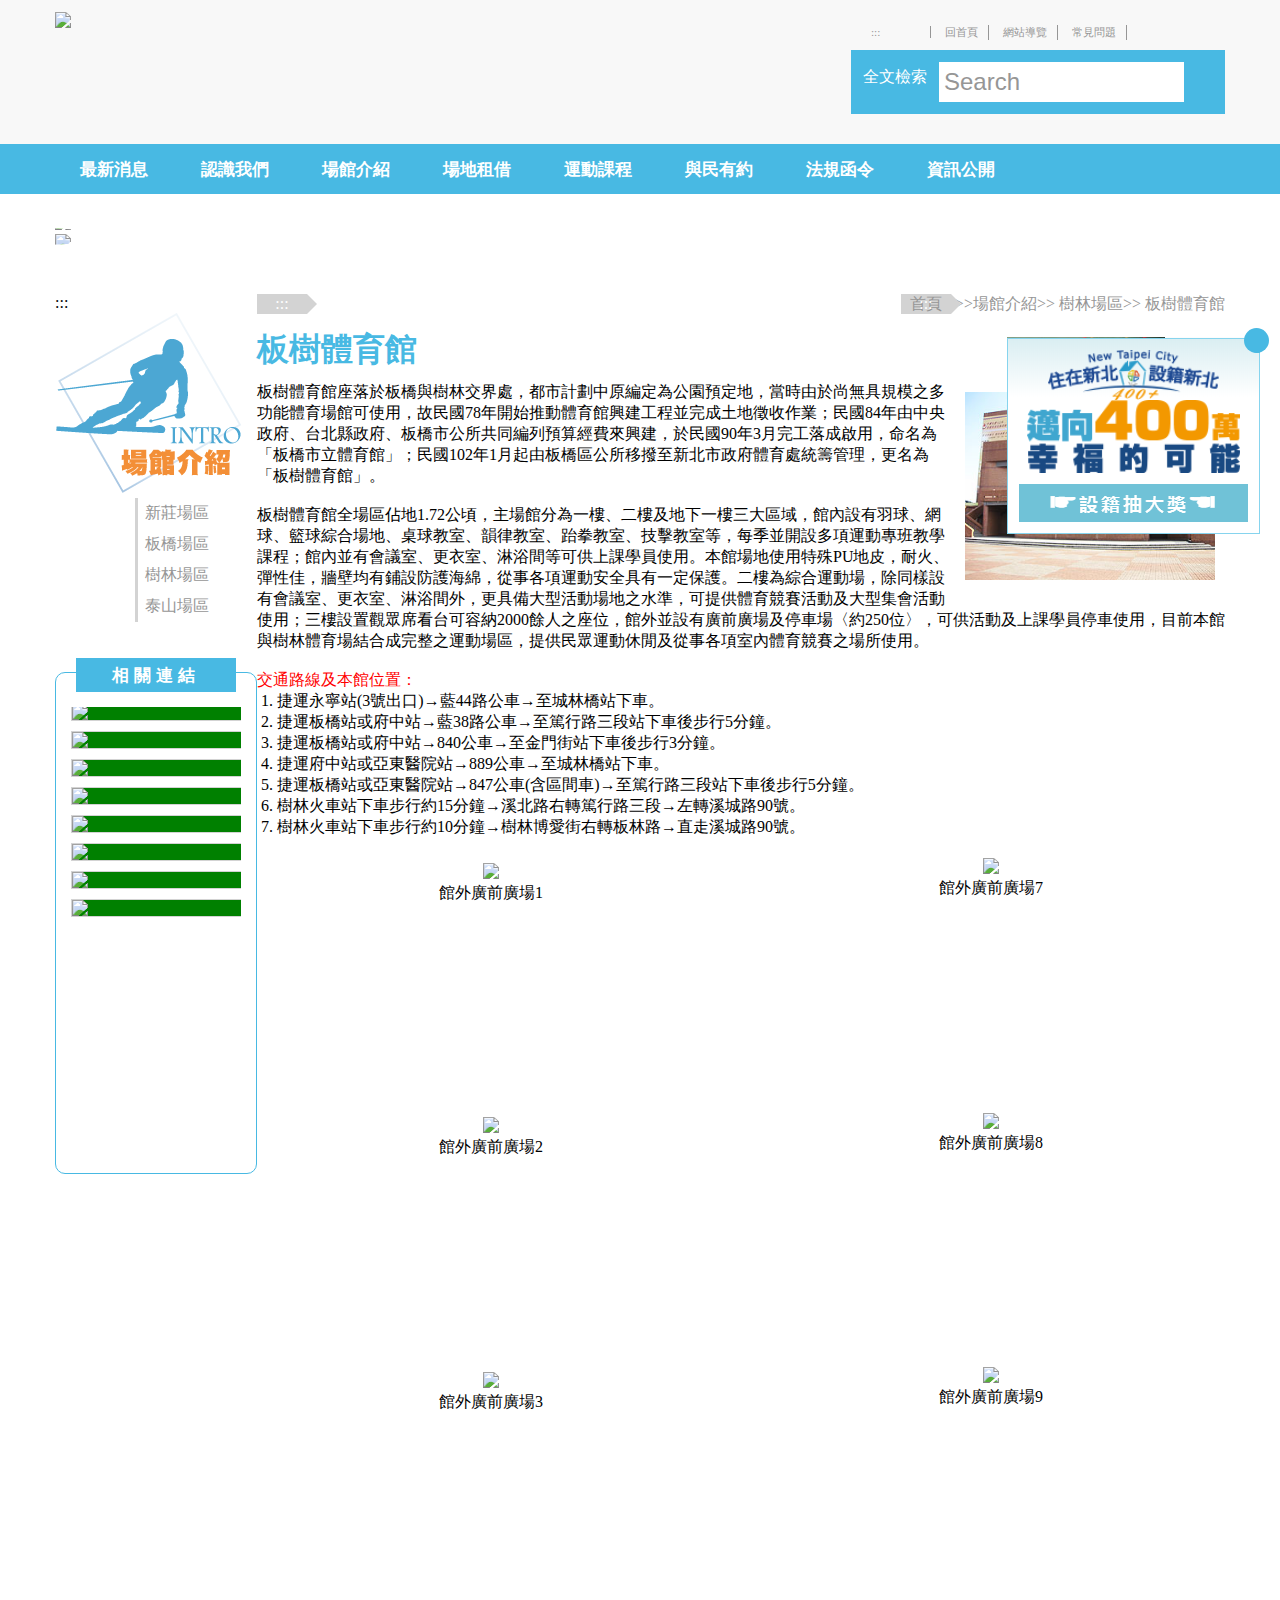
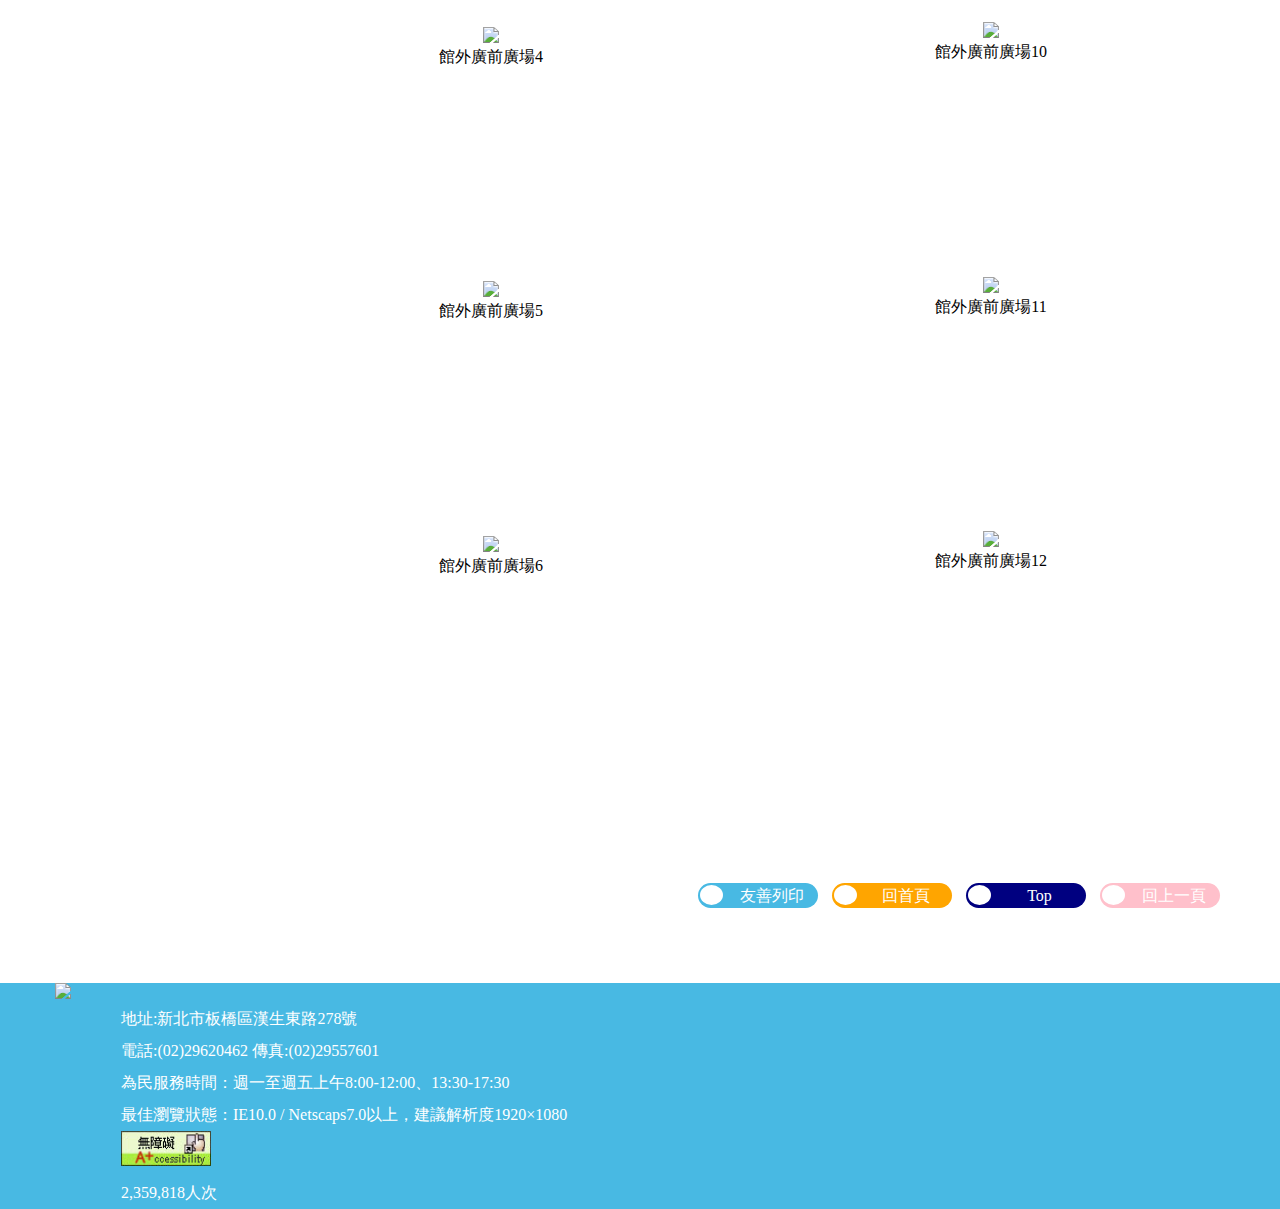
==== commit 99852451: "Update index.html" ====
--- a/index.html
+++ b/index.html
@@ -255,7 +255,7 @@
                 </div>
             </menu>
             <div id="content">
-                <div class="icon-sign" id="icon-dot" onclick="goUp()">:::</div>
+                <div class="icon-sign" id="icon-dot" onclick="goUp()"></div>
                 <div style="float:right" class="right-index">
                 <div class="icon-sign" id="firstpage"><a href="https://www.t-sports.ntpc.gov.tw/">首頁</a></div>
                     <a href="#">>>場館介紹>></a>
--- a/stadium.css
+++ b/stadium.css
@@ -386,6 +386,13 @@
     border-bottom: 10px solid transparent;
     margin-right:5px;
 }
+.icon-sign:after {
+    content: ":::";
+    position: absolute;
+    top: 50%;
+    left: 50%;
+    transform: translate(-50%, -50%);
+}
 #main a{
     text-decoration: none;
     color:var(--grey);
